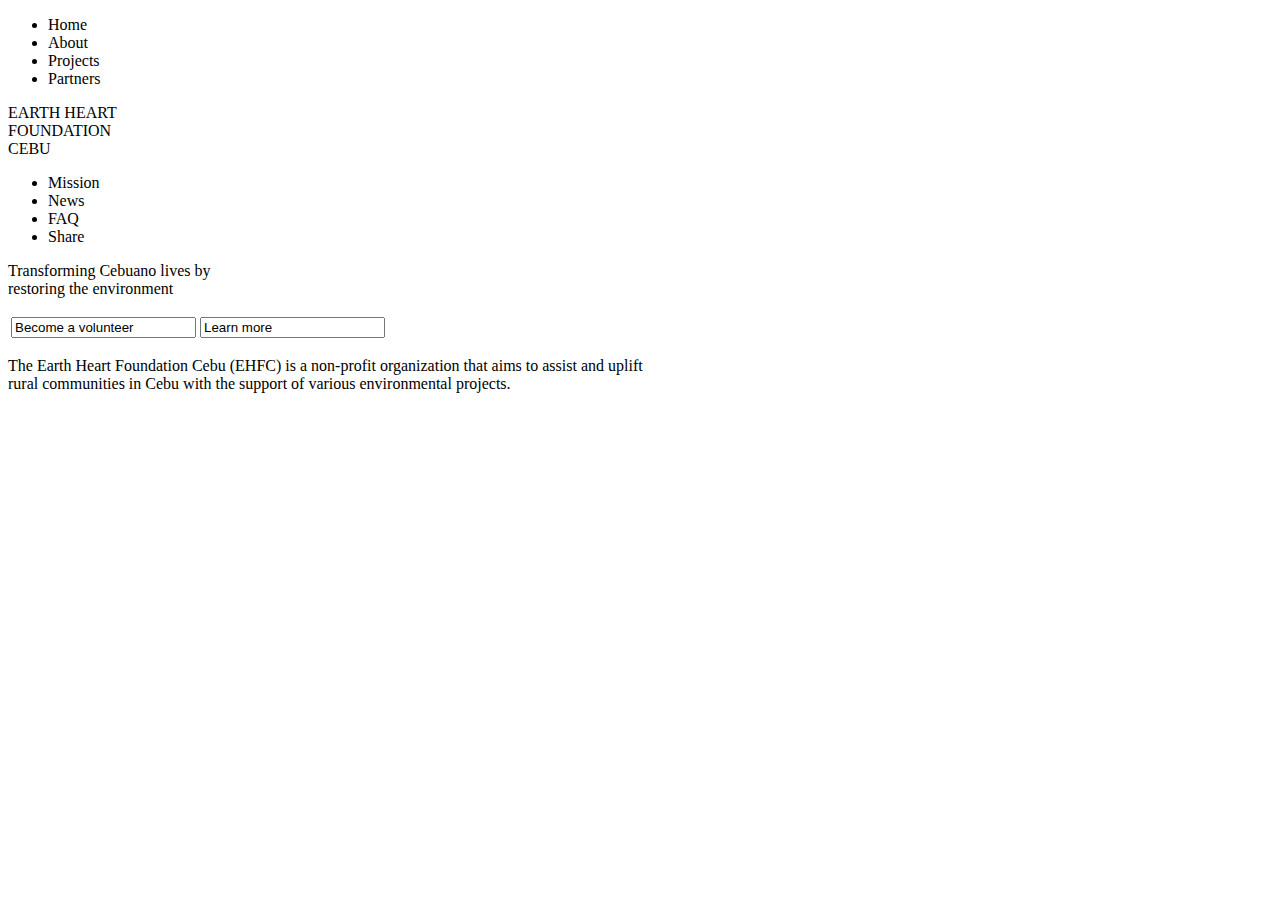
==== practices/practice-one/index.html @ b71fef7d "Do a practice but not done yet" ====
<!DOCTYPE html>
<html lang="en">
  <head>
    <meta charset="UTF-8">
    <meta http-equiv="X-UA-Compatible" content="IE=edge">
    <meta name="viewport" content="width=device-width, initial-scale=1.0">
    <link rel="stylesheet" href="https://use.fontawesome.com/releases/v5.15.4/css/all.css" integrity="sha384-DyZ88mC6Up2uqS4h/KRgHuoeGwBcD4Ng9SiP4dIRy0EXTlnuz47vAwmeGwVChigm" crossorigin="anonymous">
    <link rel="stylesheet" href="style/main.css">
    <title>Document</title>
  </head>
  <body>
    <!--nav-->
    <nav id="nav">
      <ul class="nav-1">
        <li>Home</li>
        <li>About</li>
        <li>Projects</li>
        <li>Partners</li>
      </ul>
      <p class="nav-2">
        <span>EARTH HEART<br>FOUNDATION<br>CEBU</span><i class="fab fa-gratipay"></i>
      </p>
      <ul class="nav-1">
        <li>Mission</li>
        <li>News</li>
        <li>FAQ</li>
        <li class="share">Share<i class="fab fa-gratipay"></i></li>
      </ul>
    </nav>
    <!-- header -->
    <header id="header">
      <p>
        Transforming Cebuano lives by<br>restoring the environment
      </p>
      <table>
        <tr>
          <td><input class="button" tyle="button" value="Become a volunteer"></td>
          <td><input class="summit" tyle="summit" value="Learn more"></td>
        </tr>
      </table>
    </header>
    <!-- section -->
    <section id="title">
      <p>The Earth Heart Foundation Cebu (EHFC) is a non-profit organization that aims to assist and uplift<br>
      rural communities in Cebu with the support of various environmental projects.</p>
    </section>
  </body>
</html>
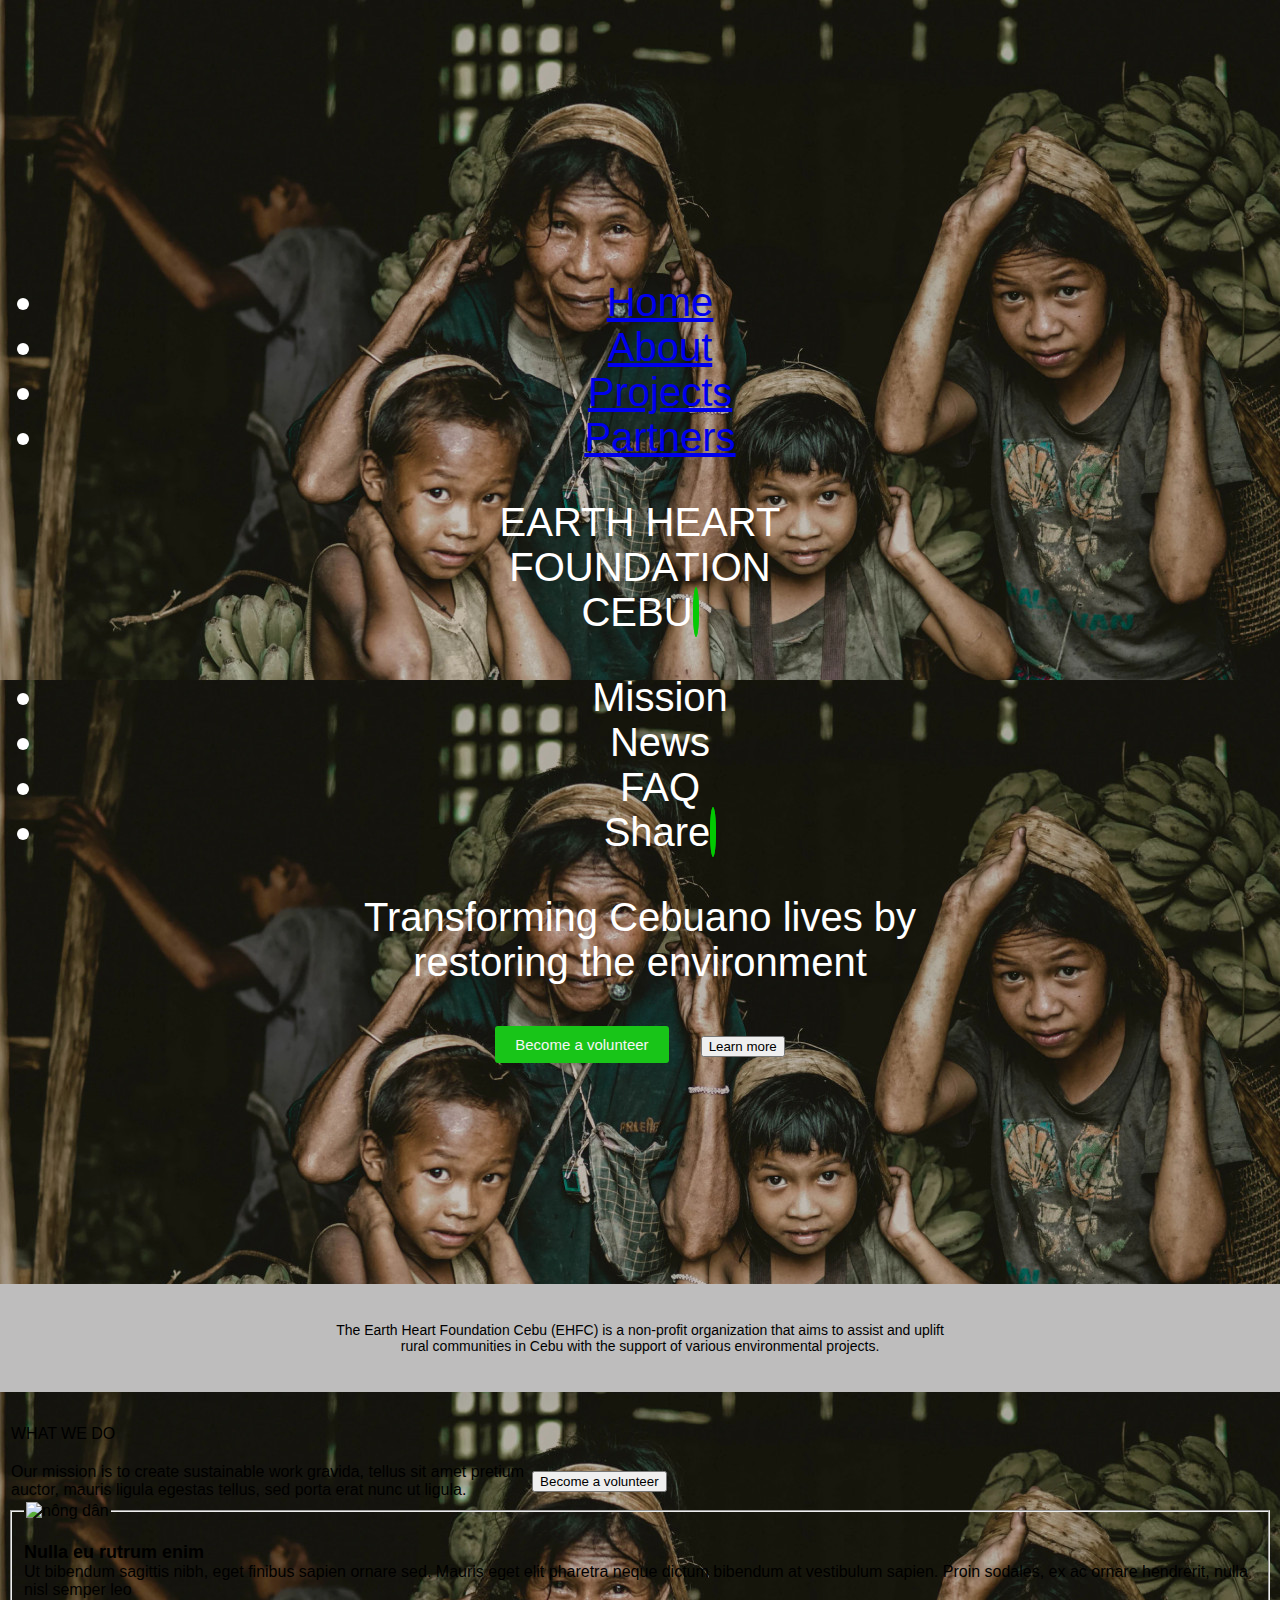
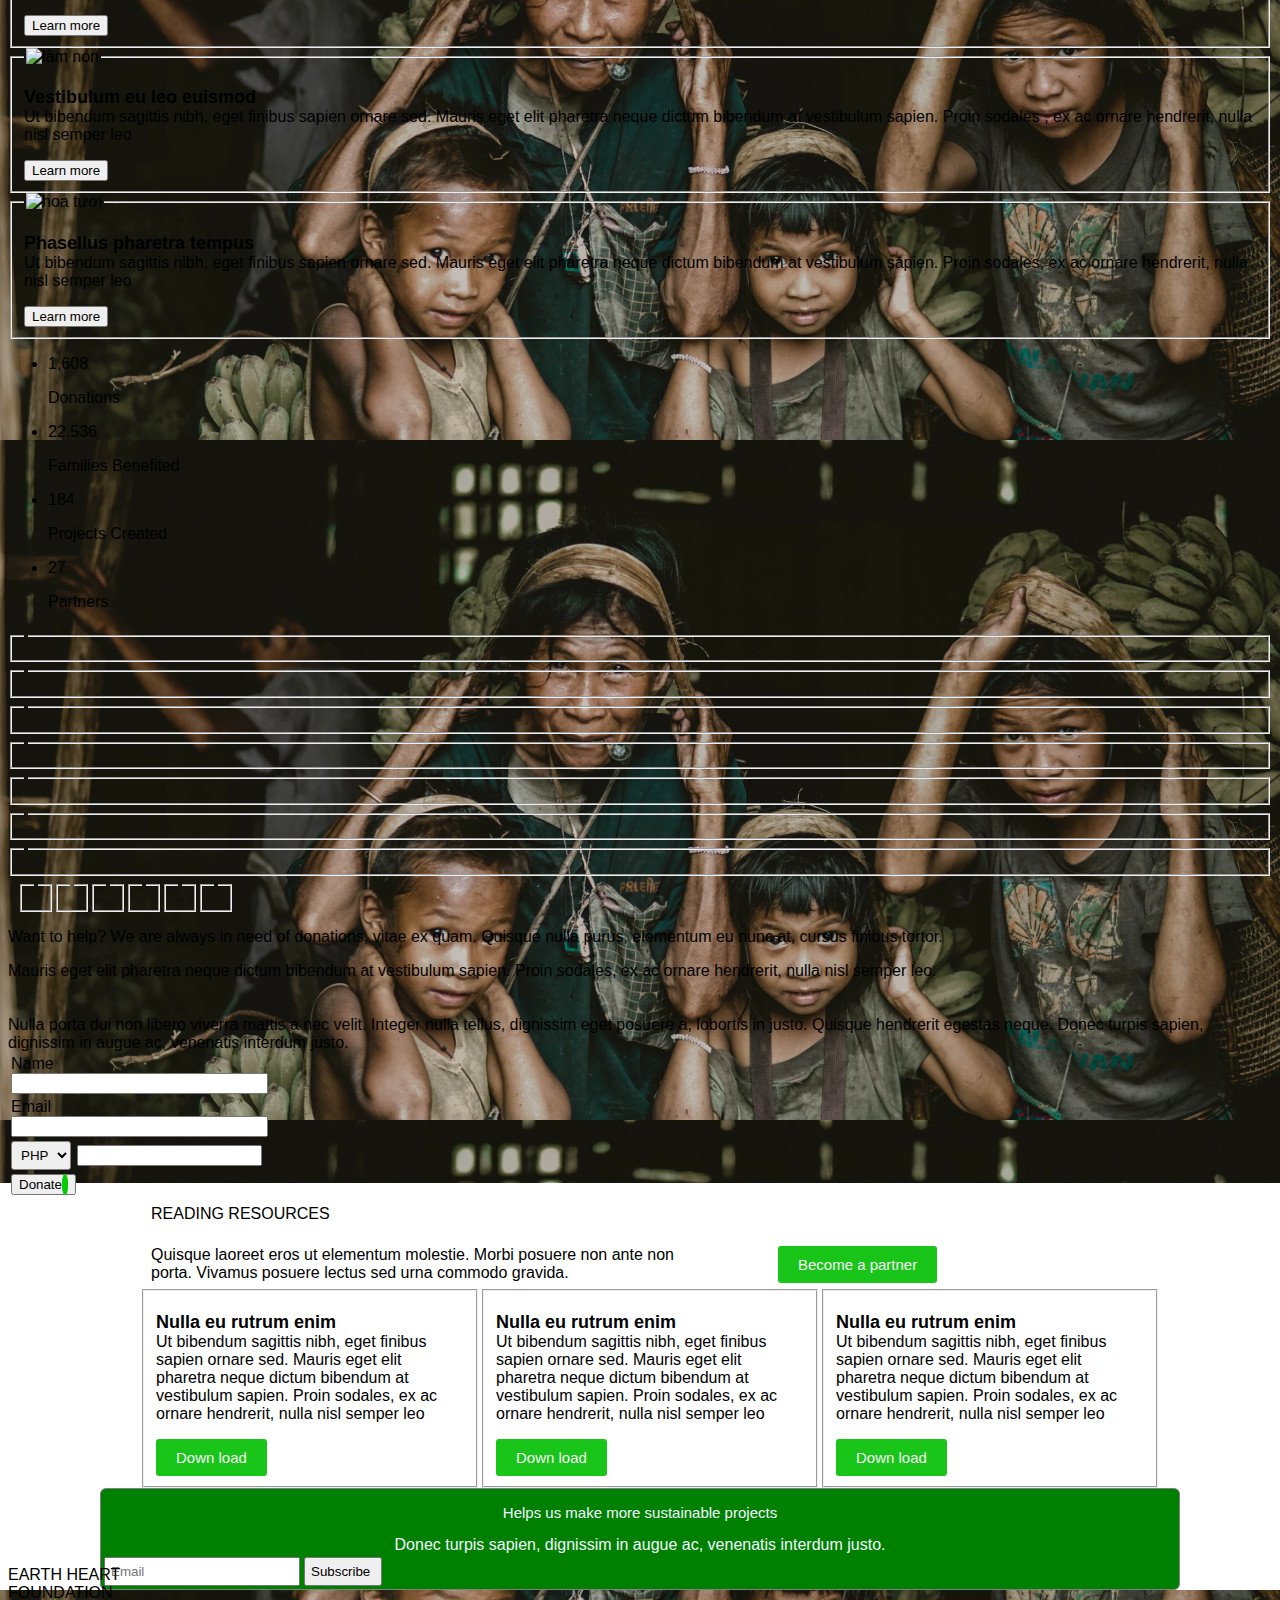
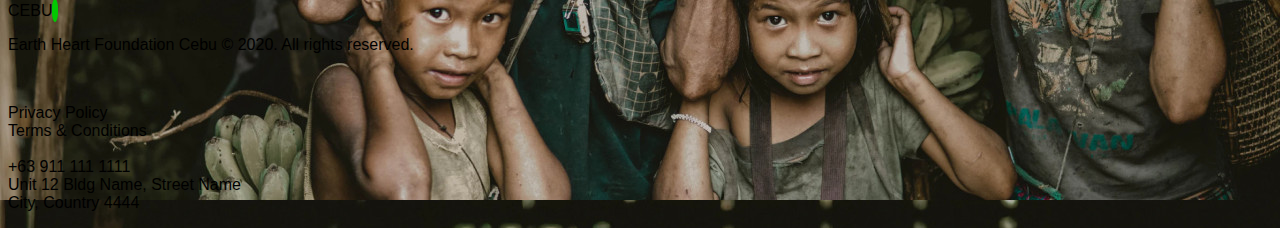
==== commit 2290666e: "Update file" ====
--- a/practices/practice-one/index.html
+++ b/practices/practice-one/index.html
@@ -6,43 +6,254 @@
     <meta name="viewport" content="width=device-width, initial-scale=1.0">
     <link rel="stylesheet" href="https://use.fontawesome.com/releases/v5.15.4/css/all.css" integrity="sha384-DyZ88mC6Up2uqS4h/KRgHuoeGwBcD4Ng9SiP4dIRy0EXTlnuz47vAwmeGwVChigm" crossorigin="anonymous">
     <link rel="stylesheet" href="style/main.css">
-    <title>Document</title>
+    <title>EARTH HEART FOUNDATION CEBU</title>
   </head>
   <body>
-    <!--nav-->
-    <nav id="nav">
-      <ul class="nav-1">
-        <li>Home</li>
-        <li>About</li>
-        <li>Projects</li>
-        <li>Partners</li>
-      </ul>
-      <p class="nav-2">
-        <span>EARTH HEART<br>FOUNDATION<br>CEBU</span><i class="fab fa-gratipay"></i>
-      </p>
-      <ul class="nav-1">
-        <li>Mission</li>
-        <li>News</li>
-        <li>FAQ</li>
-        <li class="share">Share<i class="fab fa-gratipay"></i></li>
-      </ul>
-    </nav>
-    <!-- header -->
+    <!--===================================== header ==========================================-->
     <header id="header">
-      <p>
-        Transforming Cebuano lives by<br>restoring the environment
-      </p>
+      <!------------------------------------------ nav ------------------------------------------>
+      <nav class="nav">
+        <ul class="nav-1">
+          <li><a href="#header"> Home </a></li>
+          <li><a href="#what_we_do"> About </a></li>
+          <li><a href="#reading"> Projects </a></li>
+          <li><a href="#info-web"> Partners </a></li>
+        </ul>
+        <p class="nav-2">
+          <span>EARTH HEART<BR>FOUNDATION<BR>CEBU <i class="fab fa-gratipay"></i></span>
+        </p>
+        <ul class="nav-3">
+          <li>Mission</li>
+          <li>News</li>
+          <li>FAQ</li>
+          <li class="share">Share <i class="fab fa-gratipay"></i></li>
+        </ul>
+      </nav>
+      <!------------------------------------ header body ------------------------------------------>
+      <p class="nav-4">Transforming Cebuano lives by <br> restoring the environment</p>
       <table>
         <tr>
-          <td><input class="button" tyle="button" value="Become a volunteer"></td>
-          <td><input class="summit" tyle="summit" value="Learn more"></td>
+          <td><input class="button" type="button" value="Become a volunteer"></td>
+          <td><input class="submit" type="submit" value="Learn more"></td>
         </tr>
       </table>
     </header>
-    <!-- section -->
-    <section id="title">
-      <p>The Earth Heart Foundation Cebu (EHFC) is a non-profit organization that aims to assist and uplift<br>
-      rural communities in Cebu with the support of various environmental projects.</p>
-    </section>
+    <!--========================================= main ==========================================-->
+    <main id="main">
+      <!--================================== section:intro ======================================-->
+      <section id="intro">
+        <p>The Earth Heart Foundation Cebu (EHFC) is a non-profit organization that aims to assist 
+        and uplift<br>rural communities in Cebu with the support of various environmental 
+        projects.</p>
+      </section>
+      <!--=============================== section:what-we-do ====================================-->      
+      <section id="what-we-do">
+        <!-------------------------------------- p-1 ---------------------------------------------->
+        <table class="p-1">
+          <tr>
+            <td><p>WHAT WE DO</p></td>
+            <td></td>
+          </tr>
+          <tr>
+            <td>
+              Our mission is to create sustainable work gravida, tellus sit amet pretium<br>
+              auctor, mauris ligula egestas tellus, sed porta erat nunc ut ligula.
+            </td>
+            <td>
+              <td><input class="button" type="button" value="Become a volunteer"></td>
+            </td>
+          </tr>
+        </table>
+        <!--------------------------------------- p-2 --------------------------------------------->
+        <div class="p-2">
+          <fieldset>
+            <legend><img src="assets/images/Bitmap.png" alt="nông dân"></legend>
+            <p><b>Nulla eu rutrum enim</b><br>Ut bibendum sagittis nibh, 
+              eget finibus sapien ornare sed. Mauris eget elit pharetra
+              neque dictum bibendum at vestibulum sapien. Proin sodales,
+                ex ac ornare hendrerit, nulla nisl semper leo</p>
+            <input type="submit" value="Learn more">
+          </fieldset>
+          <fieldset>
+            <legend><img src="assets/images/Bitmap2.png" alt="làm nón"></legend>
+            <p><b>Vestibulum eu leo euismod</b><br>Ut bibendum sagittis nibh,
+              eget finibus sapien ornare sed. Mauris eget elit pharetra
+                neque dictum bibendum at vestibulum sapien. Proin sodales
+                , ex ac ornare hendrerit, nulla nisl semper leo</p>
+            <input type="submit" value="Learn more">
+          </fieldset>
+          <fieldset>
+            <legend><img src="assets/images/Bitmap3.png" alt="hoa tươi"></legend>
+            <p><b>Phasellus pharetra tempus</b><br>Ut bibendum sagittis nibh, 
+              eget finibus sapien ornare sed. Mauris eget elit pharetra
+              neque dictum bibendum at vestibulum sapien. Proin sodales,
+                ex ac ornare hendrerit, nulla nisl semper leo</p>
+            <input type="submit" value="Learn more">
+          </fieldset>
+        </div>
+        <!----------------------------------------- p-3 ------------------------------------------->
+        <div class="p-3">    
+          <ul>
+            <li><p>1,608</p>Donations</li>
+            <li><p>22,536</p>Families Benefited</li>
+            <li><p>184</p>Projects Created</li>
+            <li><p>27</p>Partners</li>
+          </ul>  
+        </div>
+        <!----------------------------------------- p-4 ------------------------------------------->
+        <div class="p-4">
+          <div class="p-4a">
+            <fieldset>
+              <legend><img src="assets/images/gallery_1.png" alt=""></legend>
+            </fieldset>
+            <fieldset>
+              <legend><img src="assets/images/gallery_2.png" alt=""></legend>
+            </fieldset>
+            <fieldset>
+              <legend><img src="assets/images/gallery_3.png" alt=""></legend>
+            </fieldset>
+            <fieldset>
+              <legend><img src="assets/images/gallery_4.png" alt=""></legend>
+            </fieldset>
+            <fieldset>
+              <legend><img src="assets/images/gallery_5.png" alt=""></legend>
+            </fieldset>
+            <fieldset>
+              <legend><img src="assets/images/gallery_6.png" alt=""></legend>
+            </fieldset>
+            <fieldset>
+              <legend><img src="assets/images/gallery_7.png" alt=""></legend>
+            </fieldset>
+          </div>  
+          <div class="p-4b">
+            <fieldset>            
+              <legend><img src="assets/images/gallery_8.png" alt=""></legend>
+            </fieldset>
+            <fieldset>
+              <legend><img src="assets/images/gallery_9.png" alt=""></legend>
+            </fieldset>
+            <fieldset>
+              <legend><img src="assets/images/gallery_10.png" alt=""></legend>
+            </fieldset>
+            <fieldset>
+              <legend><img src="assets/images/gallery_11.png" alt=""></legend>
+            </fieldset>
+            <fieldset>
+              <legend><img src="assets/images/gallery_12.png" alt=""></legend>
+            </fieldset>
+            <fieldset>
+              <legend><img src="assets/images/gallery_13.png" alt=""></legend>
+            </fieldset>
+          </div>  
+        </div>
+        <!---------------------------------------- p-5 -------------------------------------------->
+        <div class="p-5">
+          <div class="p-5a"><p>Want to help? We are always in need of donations,
+            vitae ex quam. Quisque nulla purus, elementum eu 
+            nunc at, cursus finibus tortor.</p>Mauris eget elit pharetra neque
+            dictum bibendum at vestibulum sapien. Proin sodales, ex ac ornare
+            hendrerit, nulla nisl semper leo.<br><br><br>Nulla porta dui non libero 
+            viverra mattis a nec velit. Integer nulla tellus, dignissim eget
+            posuere a, lobortis in justo. Quisque hendrerit egestas neque. Donec 
+            turpis sapien, dignissim in augue ac, venenatis interdum justo. 
+          </div>
+          <form class="p-5a">
+            <table>
+              <tr>
+                <td colspan="2"><label>Name<br><input type="text" size="29"></label></td>
+              </tr>
+                <td colspan="2"><label>Email<br><input type="text" size="29"></label></td>
+              </tr>
+              <tr>
+                <td>
+                  <select>
+                    <option value="PHP">PHP</option>
+                  </select>
+                </td>
+                <td><input type="text"></td>
+              </tr>
+              <tr>
+                <td colspan="2"><button>Donate <i class="fab fa-gratipay"></i></button></td>
+              </tr>
+            </table>
+          </form>
+        </div>
+      </section>
+      <!--============================== section: reading resources =============================-->
+      <section id="reading">
+        <!--------------------------------------- reading-1 --------------------------------------->
+        <table class="reading-1">
+          <tr>
+            <td><p>READING RESOURCES</p></td>
+            <td></td>
+          </tr>
+          <tr>
+            <td>
+              Quisque laoreet eros ut elementum molestie. Morbi posuere non ante non<BR>
+              porta. Vivamus posuere lectus sed urna commodo gravida.
+            </td>
+            <td>
+              <td><input class="button" type="button" value="Become a partner"></td>
+            </td>
+          </tr>
+        </table>
+        <!----------------------------------- reading-2 ------------------------------------------->
+        <div class="reading-2">
+          <fieldset>
+            <p><b>Nulla eu rutrum enim</b><br>Ut bibendum sagittis nibh, 
+              eget finibus sapien ornare sed. Mauris eget elit pharetra
+              neque dictum bibendum at vestibulum sapien. Proin sodales,
+                ex ac ornare hendrerit, nulla nisl semper leo</p>
+            <input type="submit" value="Down load">
+          </fieldset>
+          <fieldset>
+            <p><b>Nulla eu rutrum enim</b><br>Ut bibendum sagittis nibh, 
+              eget finibus sapien ornare sed. Mauris eget elit pharetra
+              neque dictum bibendum at vestibulum sapien. Proin sodales,
+                ex ac ornare hendrerit, nulla nisl semper leo</p>
+            <input type="submit" value="Down load">
+          </fieldset>
+          <fieldset>
+            <p><b>Nulla eu rutrum enim</b><br>Ut bibendum sagittis nibh, 
+              eget finibus sapien ornare sed. Mauris eget elit pharetra
+              neque dictum bibendum at vestibulum sapien. Proin sodales,
+                ex ac ornare hendrerit, nulla nisl semper leo</p>
+            <input type="submit" value="Down load">
+          </fieldset>
+        </div>
+        <!-------------------------------------- reading-3 ---------------------------------------->
+        <div class="reading-3">
+          <p>Helps us make more sustainable projects</p>Donec turpis sapien,
+          dignissim in augue ac, venenatis interdum justo. 
+          <table>
+            <tr>
+              <td><input class="text" type="text" placeholder="Email"></td>
+              <td><input class="submit" type="submit" value="Subscribe"></td>
+            </tr>
+          </table>
+        </div>
+      </section>
+    </main>
+    <!--======================================= FOOTER ========================================-->
+    <footer id="info-web">
+      <div class="footer-1">
+        <p class="footer-1a">
+          <span>EARTH HEART<BR>FOUNDATION<BR>CEBU <i class="fab fa-gratipay"></i></span>
+        </p>
+        <p>Earth Heart Foundation Cebu © 2020. All rights reserved.</p><br>
+        <span>
+          <i class="fab fa-twitter-square"></i> 
+          <i class="fab fa-facebook-square"></i>
+          <i class="fab fa-instagram"></i>
+        </span>
+      </div>
+      <div class="footer-2">
+        <p>Privacy Policy<br>
+          Terms & Conditions<br><br>
+          +63 911 111 1111<br>
+          Unit 12 Bldg Name, Street Name<br>
+          City, Country 4444</p>
+      </div>
+    </footer> 
   </body>
 </html>--- a/practices/practice-one/style/main.css
+++ b/practices/practice-one/style/main.css
@@ -0,0 +1,316 @@
+body {
+  box-sizing: border-box;
+  margin: 8px;
+  padding: 0px;
+  background: url(../assets/images/heath\ foundation\ cebu\ background.jpg);
+  font-family: Arial, Helvetica, sans-serif;
+}
+/* icon */
+.fa-gratipay {
+  background-color: rgba(2, 202, 2, 0.911);
+  border: 3px solid rgba(2, 202, 2, 0.911);
+  border-radius: 100% ;
+  color: white;
+}
+.button, .summit {
+  text-align: center;
+}
+/* nav */
+#nav {
+  display: flex;
+  justify-content: space-around;
+  padding: 20px 0px 0px 0px;
+  color: white;
+  position: fixed;
+  top: 0px;
+  right: 0px;
+  left: 0px;
+  background-color: rgba(27, 25, 25, 0.274);
+}
+#nav .nav-1 {
+  display: flex;
+  list-style: none;
+}
+#nav .nav-1 li {
+  padding: 10px 0px;
+  margin-right: 30px;
+  margin-left: 30px;
+}
+#nav .share {
+  display: block;
+  margin: -5px 0px 10px 0px;
+  padding: 10px 10px 5px 10px;
+  text-align: center;
+  border: none;
+  background-color: rgb(4, 240, 83);
+  border-radius: 6px;
+}
+#nav .nav-1 li:hover {
+  border-bottom: 2px solid rgb(4, 240, 83);
+}
+/* header */
+#header {
+  margin-top: 280px;
+  text-align: center;
+  font-size: 40px;
+  color: white;
+}
+#header table {
+  font-size: 20px;
+  margin-top: 10px;
+  margin: 0px auto;
+  border-spacing: 30px 0px;
+}
+#header .button, .summit {
+  padding: 10px 20px;
+  border-radius: 3px;
+  border: none;
+  color: whitesmoke;
+}
+#header .button {
+  background-color: rgb(24, 197, 24);
+  font-size: 15px;
+}
+#header .summit {
+  background-color: rgb(109, 103, 103);
+  font-size: 15px;
+}
+#header .button:hover {
+  background-color: rgb(132, 194, 62);
+  color: rgba(6, 122, 255, 0.877);
+}
+#header .summit:hover {
+  background-color: rgb(192, 187, 187);
+  color: rgba(6, 122, 255, 0.877);
+}
+/* section:intro */
+#intro {
+  margin: 220px -8px 0px -8px;
+  text-align: center;
+  background-color: white;
+  font-size: 14px;
+}
+#intro p {
+  padding: 38px 320px;
+  background-color: rgb(190, 189, 189);
+}
+/* section:content */
+#content {
+  padding: 0px 100px 0px 100px;
+  margin: -15px -8px -40px -8px;
+  background: white;
+}
+/* p-1 */
+#content .p-1 {
+  font-size: 16px;
+  border-spacing: 50px 5px;
+}
+#content .p-1 .p {
+  font-size: 11px;
+  color: rgb(6, 165, 99);
+}
+#content .button {
+  background-color: rgb(24, 197, 24);
+  font-size: 15px;
+  padding: 10px 20px;
+  border-radius: 3px;
+  border: none;
+  color: whitesmoke;
+}
+#content .button:hover {
+  background-color: rgb(132, 194, 62);
+  color: rgba(6, 122, 255, 0.877);
+}
+/* p-2 */
+#content .p-2 {
+  margin-top: 30px;
+  display: flex;
+}
+#content .p-2 fieldset {
+  border: 1px solid gray;
+  width: 260px;
+  height: 400px;
+  padding: 0px 0px 70px 50px;
+  margin-right: 50px;
+  border-radius: 6px;
+}
+#content .p-2 fieldset legend img {
+  text-align: right;
+  width: 120%;
+  height: 50%;
+  border-radius: 10%;
+}
+#content .p-2 p {
+  padding-top: 20px;
+  padding-right: 30px;
+  padding-bottom: 20px;
+}
+#content .p-2 .summit {
+  margin: -10px 10px 10px 10px;
+  padding: 10px 0px 10px 10px;
+  border-radius: 5px;
+  border: none;
+  color: whitesmoke;
+  background-color: rgb(24, 197, 24);
+  font-size: 15px;
+}
+#content .p-2 .summit:hover {
+  background-color: rgb(132, 194, 62);
+  color: rgba(6, 122, 255, 0.877);
+}
+/* p-3 */
+#content .p-3 {
+  background-color: rgb(207, 204, 204);
+  border-radius: 7px;
+  border: 1px solid rgb(189, 188, 188);
+  margin: 20px 0px 30px 0px;
+}
+#content .p-3 ul {
+  list-style: none;
+  display: flex;
+  justify-content: space-around;
+}
+#content .p-3 li {
+  font-size: 14px;
+}
+#content .p-3 p {
+  font-size: 20px;
+}
+/* p-4  */
+#content .p-4 .p-4a, .p-4b {
+  display: flex;
+  margin-left: 10px;
+}
+#content .p-4 .p-4a img {
+  width: 100%;
+  height: 100px;
+}
+#content .p-4 .p-4b img {
+  width: 100%;
+  height: 100px;
+}
+#content .p-4 .p-4a fieldset {
+  margin-right: 30px;
+  width: 400px;
+  height: 100px;
+}
+#content .p-4 .p-4b fieldset {
+  margin-right: 30px;
+  width: 400px;
+  height: 100px;
+}
+/* p-5 */
+#content .p-5 {
+  margin-top: 40px;
+  display: flex;
+}
+#content .p-5 .p-5a {
+  width: 400px;
+  height: 600px;
+}
+#content .p-5 .p-5a p{
+  font-size: 20px;
+  font-weight: bold;
+  margin-bottom: 20px;
+}
+#content .p-5 .p-5b table {
+  border-radius: 7px;
+  margin-left: 300px;
+  border: 1px solid whitesmoke;
+  padding: 30px 30px;
+  border-spacing: 0px 20px;
+  box-shadow: -1px 0px 4px 0px black ;
+}
+#content .p-5 .p-5b table input, select {
+  border: 1px solid gray;
+  padding: 5px;
+  border-radius: 3px;
+}
+#content .p-5 .p-5b table button {
+  color: rgb(238, 238, 238);
+  font-weight: bold;
+  padding: 10px 20px;
+  background-color: rgb(18, 121, 14);
+  border-radius: 4px;
+  border: none;
+}
+/* reading */
+#reading {
+  padding: 0px 100px 0px 100px;
+  margin: -15px -8px -40px -8px;
+  background: white;
+}
+/* reading-1 */
+#reading .reading-1 {
+  font-size: 16px;
+  border-spacing: 50px 5px;
+}
+#reading .reading-1 .R-resource {
+  font-size: 15px;
+  color: rgb(6, 165, 99);
+}
+#reading .reading-1 input {
+  background-color: rgb(24, 197, 24);
+  font-size: 15px;
+  padding: 10px 20px;
+  border-radius: 3px;
+  border: none;
+  color: whitesmoke;
+}
+#reading .reading-1 input:hover {
+  background-color: rgb(132, 194, 62);
+  color: rgba(6, 122, 255, 0.877);
+}
+/* reading-2 */
+#reading .reading-2 {
+  display: flex;
+  justify-content: space-around;
+  margin: 0px 20px 0px 40px
+}
+#reading .reading-2 fieldset {
+  width: auto;
+  height: auto;
+}
+#reading .reading-2 input {
+  background-color: rgb(24, 197, 24);
+  font-size: 15px;
+  padding: 10px 20px;
+  border-radius: 3px;
+  border: none;
+  color: whitesmoke;
+}
+#reading .reading-2 input:hover {
+  background-color: rgb(132, 194, 62);
+  color: rgba(6, 122, 255, 0.877);
+}
+/* reading-3 */
+#reading .reading-3 {
+  text-align: center;
+  border: 1px solid gray;
+  border-radius: 6px;
+  color: aliceblue;
+  background-color: green;
+  top: 10px;
+}
+#reading .reading-3 p, b {
+ font-size: 18px;
+}
+#reading .reading-3 p {
+ font-size: 15px;
+}
+#reading .reading-3 input {
+  padding: 5px 10px 5px 5px;
+}
+#reading .reading-3a {
+  margin: 10px 10px 10px 450px;
+}
+/* footer */
+#footer {
+  padding: 0px 100px 0px 100px;
+  margin: 20px -8px -40px -8px;
+  background: rgb(27, 27, 27);
+  color: white;
+  font-size: 13px;
+  display: flex;
+  justify-content: space-between;
+}